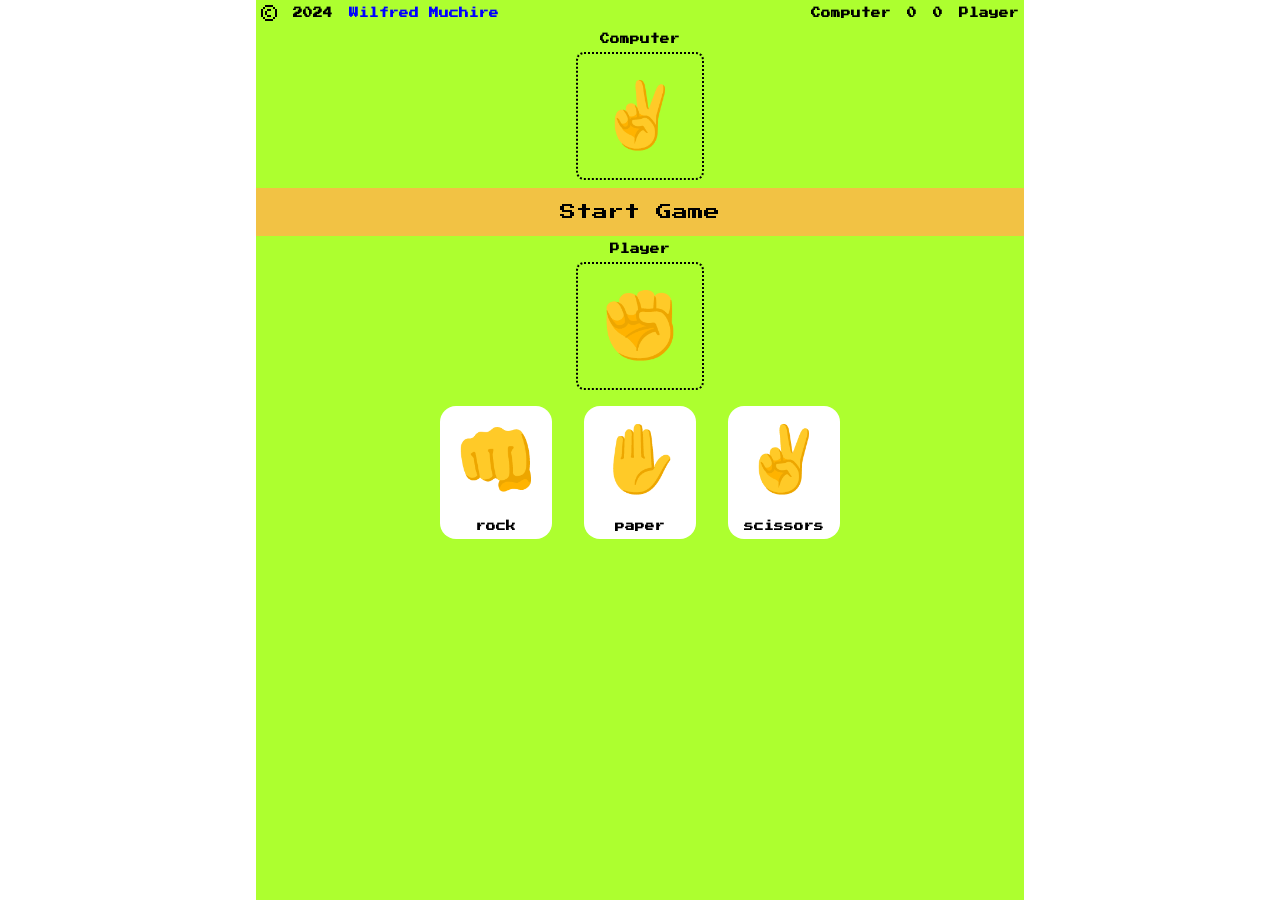
==== rock_paper_scissors/index.html @ 25f98cf8 "Adding the necessary files and assets to the repository" ====
<!doctype html>
<html lang="en">
  <head>
    <meta charset="UTF-8" />
    <link rel="icon" type="image/svg+xml" href="/vite.svg" />
    <meta name="viewport" content="width=device-width, initial-scale=1.0" />
    <title>Vite App</title>
    <link rel="stylesheet" href="style.css">
  </head>
  <body>
    <div class="parent">
      <header class="header">
        <div class="header_items">
          <div class="left">
            &copy;
            <h1>2024</h1>
            <h1 class="blue">Wilfred Muchire</h1>
          </div>
          <div class="left">
            <h1>Computer</h1>
            <h1 id="computerPoints">0</h1>
            <h1 id="playersPoints">0</h1>
            <h1>Player</h1>
          </div>
        </div>
      </header>
  
      <section class="computer">
        <div class="title">
          <h1>Computer</h1>
          <button id="currentComputerPlayer">✌️</button>
        </div>
      </section>
  
      <section class="result" >
        <p id="results">Start Game</p>
      </section>
  
      <section class="computer">
        <div class="title">
          <h1>Player</h1>
          <button id="currentPlayer">✊</button>
        </div>
      </section>
  
      <section class="game_items">
        <div class="rock img" >
          <button  id="rock">👊</button>
          <h1 class="text">rock </h1>
        </div>
        <div class="paper img">
          <button id="paper">✋</button>
          <h1 class="text">paper</h1>
        </div>
        <div class="scissors img">
          <button id="scissors">✌</button>
          <h1 class="text">scissors</h1>
        </div>
      </section>
    </div>
    <script src="main.js"></script>
  </body>
</html>
---- rock_paper_scissors/style.css ----
@import url('https://fonts.googleapis.com/css2?family=Press+Start+2P');

*{
  margin: 0;
  padding: 0;
  box-sizing: border-box;
}
body {
  font-family:'Press Start 2p', system-ui, -apple-system, BlinkMacSystemFont, 'Segoe UI', Roboto, Oxygen, Ubuntu, Cantarell, 'Open Sans', 'Helvetica Neue', sans-serif;
}


.parent {
  margin: auto 20%;
  background-color:greenyellow;
  display: flex;
  height: 100vh;
  flex-direction: column;
}
.header .header_items {
  padding: .3rem;
  display: flex;
  width: 100%;
  flex-direction: row;
  justify-content: space-between;
  align-items: center;
}
.blue {
  color: blue;
}
.header_items .left, .right{
  display: flex;
  flex-direction: row;
  gap: 1rem;
  align-items: center;
}

h1{
  text-align: center;
  font-size: .6rem;
}

/*################ COMPUTER SECTION ####################*/
.computer {
  display: flex;
  flex-direction: column;
  justify-content: center;
  align-items: center;
  text-align: center;
}
.computer .title h1{
  padding: .5rem;
}
.computer .title button {
  height: 8rem;
  width: 8rem;
  border: dotted 2px black;
  background: transparent;
}

/*########### Game items ##################3*/
.game_items{
  margin-top: 1rem;
  display: flex;
  flex-direction: row;
  justify-content: center;
  align-items: center;
  gap: 2rem;
}

 button{
  padding: 1rem 1rem;
  font-size:4rem ;
  border: none;
  border-radius: .5rem;
  width: 100%;
  cursor: pointer;
  background: transparent;
}
.text{
  padding: .5rem;
}
.game_items .img {
  background-color: white;
  border-radius: 1rem;
}

.result{
  text-align: center;
  padding: 1rem 0;
  margin-top: .5rem;
  background-color: rgb(242,194, 68);
}
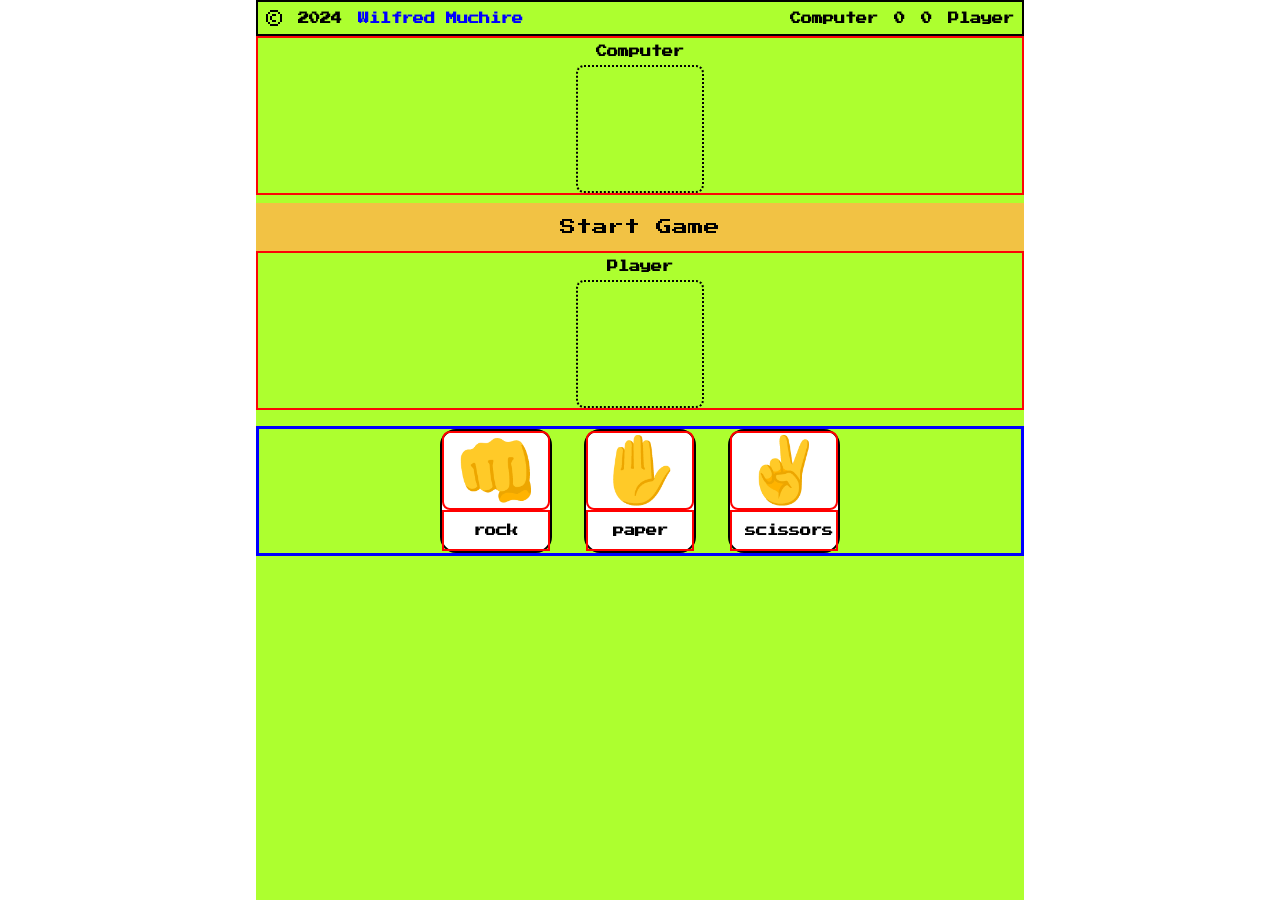
==== commit dddfbb25: "Adding new responsiveness changes" ====
--- a/rock_paper_scissors/index.html
+++ b/rock_paper_scissors/index.html
@@ -28,7 +28,7 @@
       <section class="computer">
         <div class="title">
           <h1>Computer</h1>
-          <button id="currentComputerPlayer">✌️</button>
+          <button id="currentComputerPlayer"></button>
         </div>
       </section>
   
@@ -39,7 +39,7 @@
       <section class="computer">
         <div class="title">
           <h1>Player</h1>
-          <button id="currentPlayer">✊</button>
+          <button id="currentPlayer"></button>
         </div>
       </section>
   
--- a/rock_paper_scissors/style.css
+++ b/rock_paper_scissors/style.css
@@ -12,19 +12,22 @@
 
 
 .parent {
-  margin: auto 20%;
+  padding-bottom: .5rem;
+  margin: auto 25%;
   background-color:greenyellow;
   display: flex;
-  height: 100vh;
+  height: auto;
+
   flex-direction: column;
 }
 .header .header_items {
-  padding: .3rem;
+  padding: .5rem;
   display: flex;
   width: 100%;
   flex-direction: row;
   justify-content: space-between;
   align-items: center;
+  border:  2px solid black;
 }
 .blue {
   color: blue;
@@ -38,7 +41,7 @@
 
 h1{
   text-align: center;
-  font-size: .6rem;
+  font-size: .7rem;
 }
 
 /*################ COMPUTER SECTION ####################*/
@@ -48,15 +51,18 @@
   justify-content: center;
   align-items: center;
   text-align: center;
+  border:  2px solid rgb(252, 5, 5);
 }
 .computer .title h1{
   padding: .5rem;
 }
+
 .computer .title button {
   height: 8rem;
   width: 8rem;
   border: dotted 2px black;
   background: transparent;
+  font-size: 6rem;
 }
 
 /*########### Game items ##################3*/
@@ -67,23 +73,27 @@
   justify-content: center;
   align-items: center;
   gap: 2rem;
+  border:  3px solid rgb(0, 0, 255);
 }
 
  button{
-  padding: 1rem 1rem;
-  font-size:4rem ;
+  font-size:3rem ;
   border: none;
   border-radius: .5rem;
   width: 100%;
   cursor: pointer;
   background: transparent;
+  border: 2px solid red;
 }
 .text{
-  padding: .5rem;
+  border: 2px solid red;
 }
 .game_items .img {
   background-color: white;
   border-radius: 1rem;
+  border:  2px solid black;
+  width: 7rem;
+  height: 7rem;
 }
 
 .result{
@@ -91,4 +101,117 @@
   padding: 1rem 0;
   margin-top: .5rem;
   background-color: rgb(242,194, 68);
+}
+
+.game_items h1{
+  padding: .8rem;
+  
+}
+
+/* ################## REsponsiveness section #############*/
+
+@media screen and (max-width:550px) {
+  .parent{
+    margin: 0 0;
+    height: 100vh;
+  }
+  .header_items {
+    display: flex;
+    flex-wrap: wrap;
+    margin: .5rem 0;
+    flex-direction: row;
+    justify-content: space-around;
+    align-items: center;
+  }
+  h1{
+    font-size: .7rem;
+  }
+  .header_items .left{
+    margin: .4rem 0;
+    align-items: center;
+    justify-content: center;
+    text-align: center;
+    border: 2px solid blue;
+    width: 100%;
+  }
+   .game_items .img button {
+    font-size: 3rem;
+    padding: 0 2rem;
+    height: auto;
+   }
+}
+
+
+@media screen and (min-width:551px) and (max-width: 700px) {
+  .parent {
+    margin: 0 0;
+    min-height: 100vh;
+  }
+  h1{
+    font-size: .7rem;
+  }
+  .header_items .left{
+    align-items: center;
+    justify-content: center;
+    text-align: center;
+    border: 2px solid blue;
+    width: 100%;
+  }
+   .game_items .img button {
+    font-size: 3rem;
+    padding: 0 2rem;
+    height: auto;
+   }
+}
+
+@media screen and (min-width:701px) and (max-width:900px){
+  .parent{
+    margin:0  10%;
+    height: 100vh;
+  }
+ 
+  .game_items .img {
+    height: 8.5rem;
+  } 
+
+  h1{
+    font-size: .7rem;
+  }
+  .header_items .left{
+    margin: .3rem 0;
+    align-items: center;
+    justify-content: center;
+    text-align: center;
+    border: 2px solid blue;
+    width: 100%;
+  }
+   .game_items .img button {
+    font-size: 4rem;
+    height: auto;
+   }
+}
+
+@media screen and (min-width:901px) {
+  .parent{
+    height: 100vh;
+    margin: 0 20%;
+  }
+
+  .game_items .img button {
+    font-size: 4rem;
+    height: auto;
+   }
+  .game_items {
+    margin-top: 1rem;
+  }
+  .game_items .img {
+    height: auto;
+  }
+}
+
+@media screen and (min-width:1051px) {
+  .parent{
+    height: 100vh;
+    margin: 0 20%;
+  }
 }
